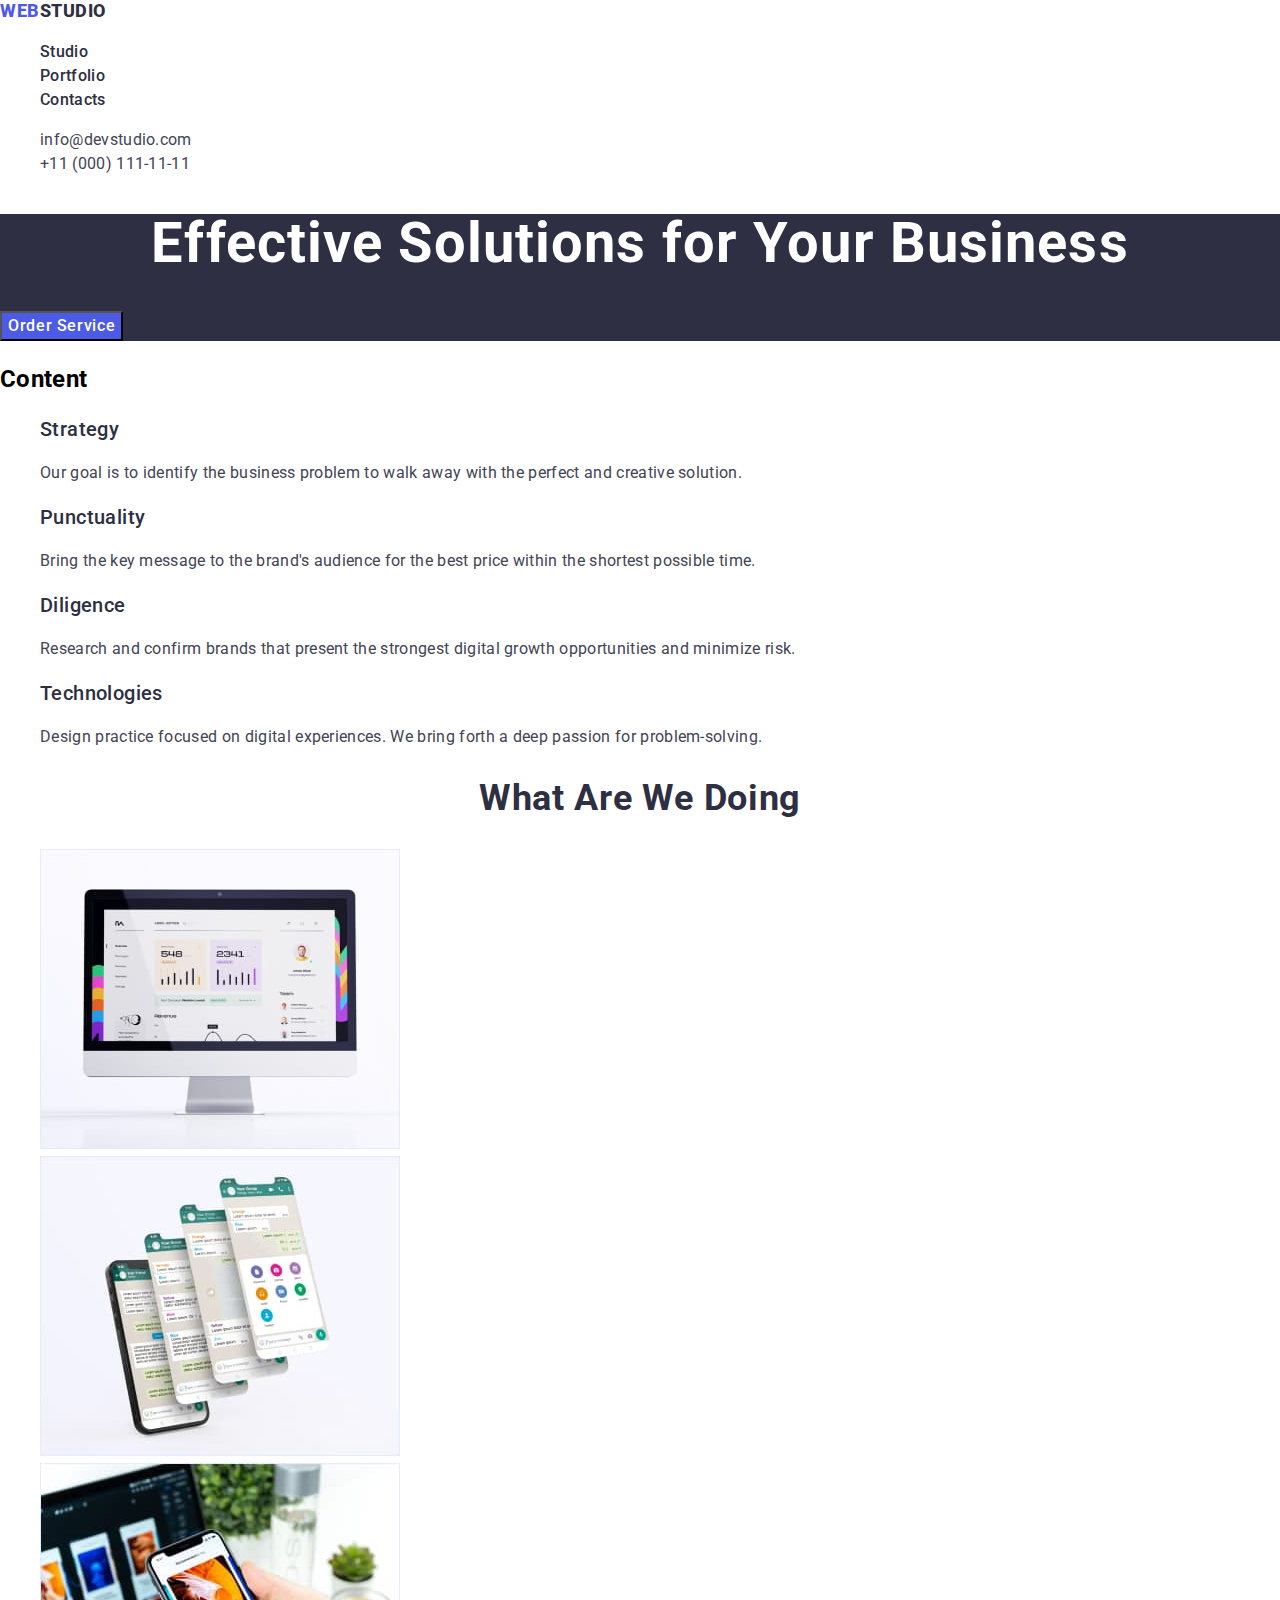
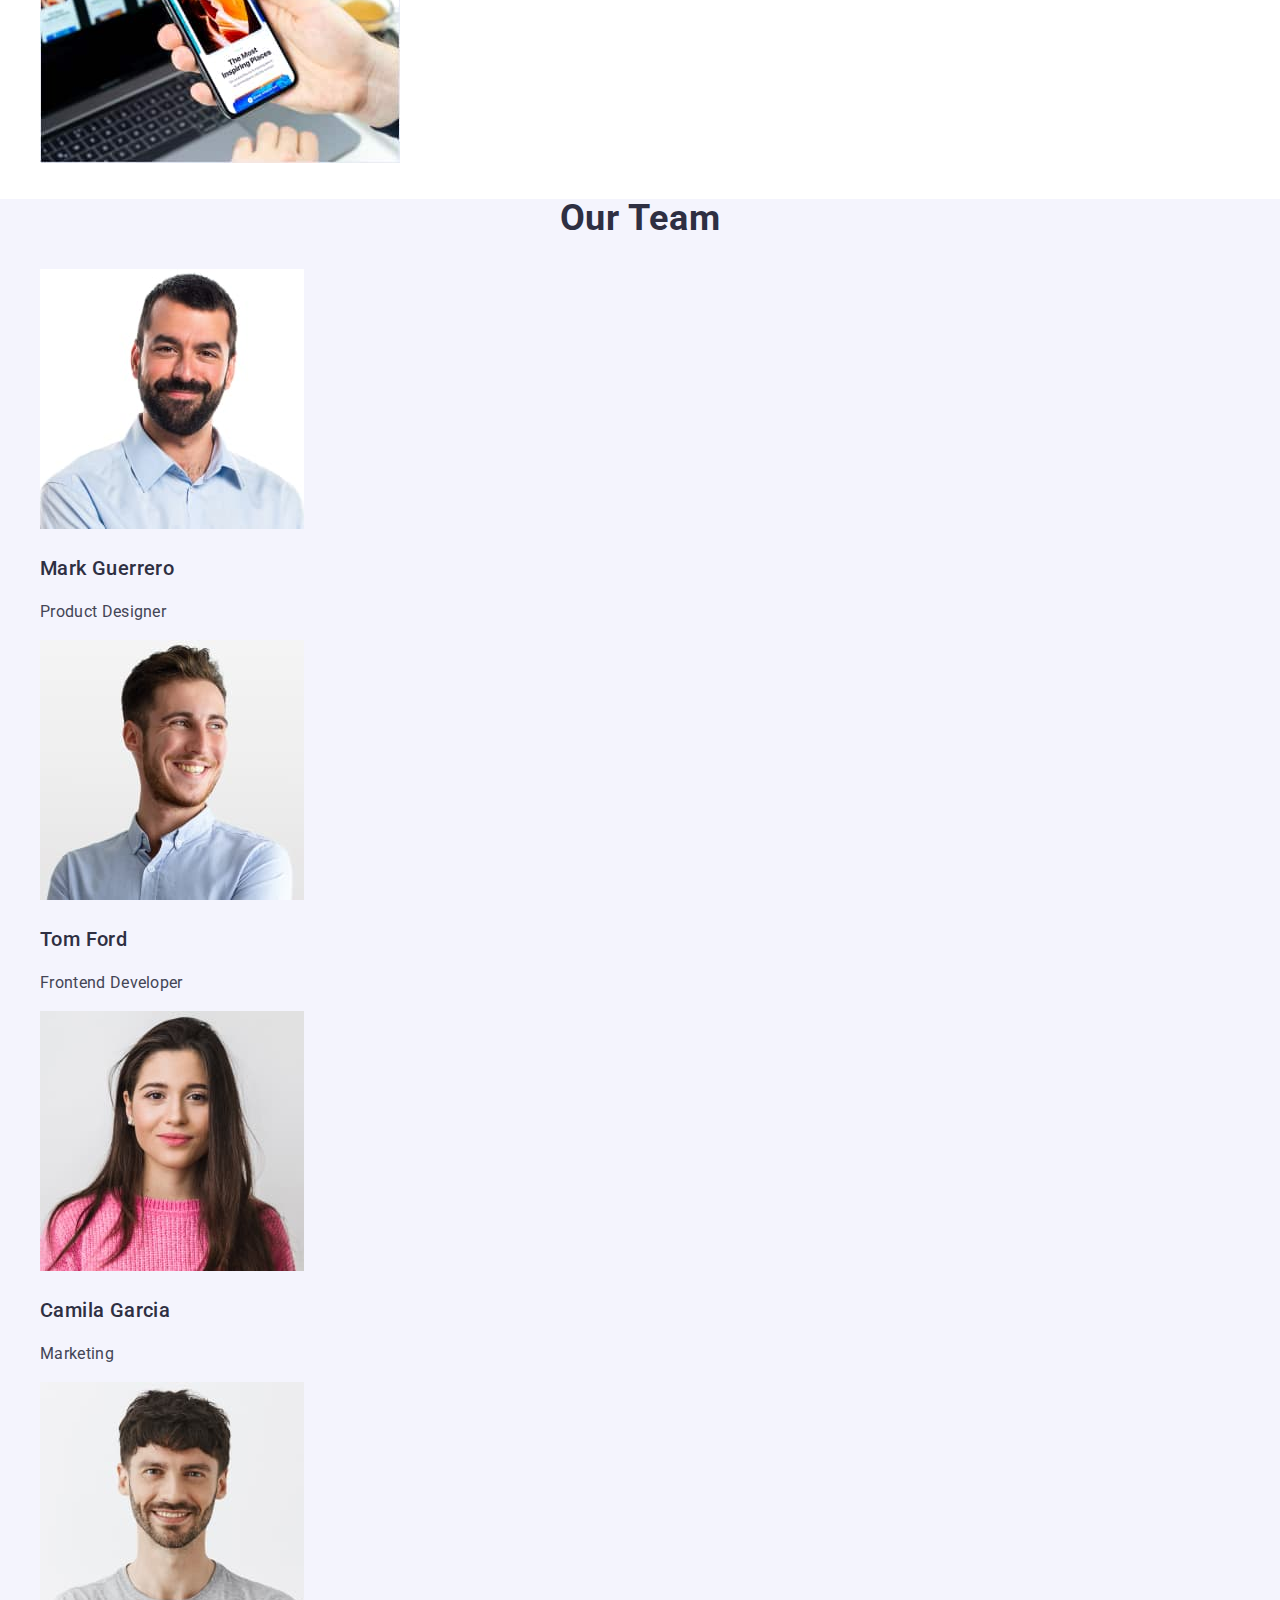
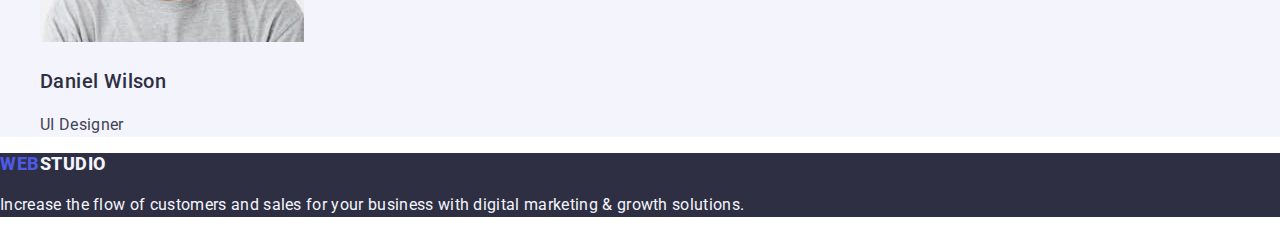
==== index.html @ c7d8787e "hw-02" ====
<!DOCTYPE html>
<html lang="en">
  <head>
    <meta charset="UTF-8" />
    <meta http-equiv="X-UA-Compatible" content="IE=edge" />
    <meta name="description" content="Effective Solutions for Your Business" />
    <title>WebStudio</title>
    <!-- Fonts -->
    <link rel="preconnect" href="https://fonts.googleapis.com" />
    <link rel="preconnect" href="https://fonts.gstatic.com" crossorigin />
    <link
      href="https://fonts.googleapis.com/css2?family=Raleway:wght@800&family=Roboto:wght@400;500;700&display=swap"
      rel="stylesheet"
    />
    <!-- Normalize -->
    <link
      rel="stylesheet"
      href="https://cdn.jsdelivr.net/npm/modern-normalize@2.0.0/modern-normalize.min.css"
    />
    <!-- Cuctom styles -->
    <link rel="stylesheet" href="./css/styles.css" />
  </head>
  <body class="page">
    <!-- Header -->
    <header class="header">
      <nav class="header-nav">
        <a class="header-logo link" href="./index.html"
          >Web<span class="header-studio">Studio</span></a
        >
        <ul class="header-list list">
          <li class="header-item link"
            ><a class="header-link link" href="./index.html">Studio</a></li
          >
          <li class="header-item link"
            ><a class="header-link link" href="./portfolio.html">Portfolio</a></li
          >
          <li class="header-item link"><a class="header-link link" href="">Contacts</a></li>
        </ul>
      </nav>
      <address class="header-address">
        <ul class="header-contact-list list">
          <li class="header-contact">
            <a class="header-contact-link" href="mailto:info@devstudio.com"
              >info@devstudio.com</a
            ></li
          >
          <li class="header-contact">
            <a class="header-contact-link" href="tel:+110001111111">+11 (000) 111-11-11</a>
          </li>
        </ul>
      </address>
    </header>

    <main class="main">
      <!-- Hero image -->
      <section class="section hero">
        <h1 class="hero-title">Effective Solutions for Your Business</h1>
        <button class="hero-btn" type="button">Order Service</button>
      </section>

      <!-- section-feature -->
      <section class="section feature">
        <h2 class="feature-title">Content</h2>
        <ul class="feature-list list">
          <li class="feature-item">
            <h3 class="feature-subtitle">Strategy</h3>
            <p class="feature-text">
              Our goal is to identify the business problem to walk away with the perfect and
              creative solution.
            </p>
          </li>
          <li class="feature-item">
            <h3 class="feature-subtitle">Punctuality</h3>
            <p class="feature-text">
              Bring the key message to the brand's audience for the best price within the shortest
              possible time.
            </p>
          </li>
          <li class="feature-item">
            <h3 class="feature-subtitle">Diligence</h3>
            <p class="feature-text">
              Research and confirm brands that present the strongest digital growth opportunities
              and minimize risk.
            </p>
          </li>
          <li class="feature-item">
            <h3 class="feature-subtitle">Technologies</h3>
            <p class="feature-text">
              Design practice focused on digital experiences. We bring forth a deep passion for
              problem-solving.
            </p>
          </li>
        </ul>
      </section>

      <!-- section services -->
      <section class="section services">
        <h2 class="services-title">What are we doing</h2>
        <ul class="services-list list">
          <li class="services-item"
            ><img
              class="services-img"
              src="./images/work/img1.jpg"
              width="360"
              height="300"
              alt="monitor"
          /></li>
          <li class="services-item"
            ><img
              class="services-img"
              src="./images/work/img2.jpg"
              width="360"
              height="300"
              alt="phone"
          /></li>
          <li class="services-item"
            ><img
              class="services-img"
              src="./images/work/img3.jpg"
              width="360"
              height="300"
              alt="phone in hands"
          /></li>
        </ul>
      </section>

      <!-- section team -->
      <section class="section team">
        <h2 class="team-title">Our Team</h2>
        <ul class="team-list list">
          <li class="team-item">
            <img class="team-img" src="./images/Team/img1.jpg" alt="man" width="264" height="260" />
            <h3 class="team-subtitle">Mark Guerrero</h3>
            <p class="team-text">Product Designer</p>
          </li>
          <li class="team-item">
            <img class="team-img" src="./images/Team/img2.jpg" alt="man" width="264" height="260" />
            <h3 class="team-subtitle">Tom Ford</h3>
            <p class="team-text">Frontend Developer</p>
          </li>
          <li>
            <img
              class="team-img"
              src="./images/Team/img3.jpg"
              alt="woman"
              width="264"
              height="260"
            />
            <h3 class="team-subtitle">Camila Garcia</h3>
            <p class="team-text">Marketing</p>
          </li>
          <li class="team-item">
            <img class="team-img" src="./images/Team/img4.jpg" alt="man" width="264" height="260" />
            <h3 class="team-subtitle">Daniel Wilson</h3>
            <p class="team-text">UI Designer</p>
          </li>
        </ul>
      </section>
    </main>
    <footer class="footer">
      <a class="footer-logo" href="./index.html">Web<span class="footer-studio">Studio</span></a>
      <p class="footer-text"
        >Increase the flow of customers and sales for your business with digital marketing & growth
        solutions.</p
      >
    </footer>
  </body>
</html>
---- css/styles.css ----
:root {
  /* Font*/
  --primary-font: Roboto;
  --secondary-font Raleway, sans-serif;

  /* Colors*/
  --body-grey-cl: #434455 ;
  --body-white-bg: #FFFFFF ;
  --link-grey-cl: #2e2f42 ;
  --text-grey-cl: #434455;
}

/**
  |============================
  | Common styles
  |============================
*/

body {
  font-family: var(--primary-font), sans-serif;
  font-weight: 400;
  font-size: 16px;
  line-height: 1.5;
  letter-spacing: 0.02em;
  color: --body-grey-cl;
  background: var(--body-white-bg)
    }

/* Reset*/
a {
    text-decoration: none;
    color: currentColor;
}

button {
  font-family: inherit;
  cursor: pointer;
}

address {
  font-style: normal;
}

/* Base styles*/

.section {
}

.list {
  list-style: none;
}

.link {
  color:var(--link-grey-cl);
  text-decoration: none;

}
/**
  |============================
  | Header styles
  |============================
*/ 
.header {
}

.header-nav {
}

.header-logo {
  font-family:var(--secondary-font);
  font-weight: 800;
  font-size: 18px;
  line-height: 1.17;
  letter-spacing: 0.03em;
  text-transform: uppercase;
  color: #4D5AE5; 
}

.header-studio {
  font-family: var(--secondary-font);
  color: #2E2F42;
}

.header-list {}

.header-item {}

.header-link:hover {
  color: #404BBF;
}
.header-link:focus {
  color: #404BBF;
}

.header-link {
  font-weight: 500;
  font-size: 16px;
  line-height: 1.5;
  letter-spacing: 0.02em;
}

.header-address {

}
.header-contact-list {

}

.header-contact-link:hover,
.header-contact-link:focus {
  color: #404BBF;
}

.header-contact-link {
  font-size: 16px;
  line-height: 1.5;
  letter-spacing: 0.02em;
  color: #434455;
}

/**
  |============================
  | Hero styles
  |============================
*/

.hero {
  background: #2E2F42;
}

.hero-title {
  font-weight: 700;
  font-size: 56px;
  line-height: 1.07;
  text-align: center;
  letter-spacing: 0.02em;
  color: #FFFFFF;
}

.hero-btn:hover,
.hero-btn:focus {
  background-color:#404BBF;
}

.hero-btn {
  font-weight: 500;
  font-size: 16px;
  line-height: 1.5;
  letter-spacing: 0.04em;
  background-color: #4D5AE5;
  color: #FFFFFF;
  
}

/**
  |============================
  | Feature styles
  |============================
*/
.feature {}

.feature-title {}

.feature-list {}

.feature-item {}

.feature-subtitle {
  font-weight: 500;
  font-size: 20px;
  line-height: 1.2;
  letter-spacing: 0.02em;
  color: #2E2F42;
}

.feature-text {
  color: var(--text-grey-cl);
}

/**
  |============================
  | Services styles
  |============================
*/
.services {}

.services-title {
  font-weight: 700;
  font-size: 36px;
  line-height: 1.11;
  text-align: center;
  letter-spacing: 0.02em;
  text-transform: capitalize;
  color: #2E2F42;
}

.services-list {}

.services-item {}

.services-img {}



/**
  |============================
  | Team styles
  |============================
*/

.team {
    background: #F4F4FD;
}

.team-title {
  font-weight: 700;
  font-size: 36px;
  line-height: 1.11;
  text-align: center;
  letter-spacing: 0.02em;
  text-transform: capitalize;
  color: #2E2F42;
}

.team-list {}

.team-item {}

.team-subtitle {
  font-weight: 500;
  font-size: 20px;
  line-height: 1.2;
  letter-spacing: 0.02em;
  color: #2E2F42;
}

.team-text {
  color:var(--text-grey-cl);
}

.team-img {}

/**
  |============================
  | Footer styles
  |============================
*/
.footer {
    background: #2E2F42;
}

.footer-logo {
  font-family: var(--secondary-font);
  font-weight: 800;
  font-size: 18px;
  line-height: 1.17;
  letter-spacing: 0.03em;
  text-transform: uppercase;
  color: #4D5AE5;
}

.footer-studio {
  font-family: var(--secondary-font);
  color: #F4F4FD;
}

.footer-text {
  font-family: var(--primary-font);
  color: #F4F4FD;
}

/**
  |============================
  | Portfolio styles
  |============================
*/

/**
  |============================
  | Filter btn
  |============================
*/
.filter-title {
  
}

.filter-btn-all {
  font-weight: 500;
  color: #FFFFFF;
  background: #404BBF;
}

.filter-btn {
  font-weight: 500;
  color: #4D5AE5;
  background: #F4F4FD;
}

/**
  |============================
  | Filter items
  |============================
*/
.list-block {}

.item-site {}

.filter-link {}

.filter-img {}

.filter-subtitle {
  color: var(--body-grey-cl)
}

.filter-text {
  color: var(--text-grey-cl);
}
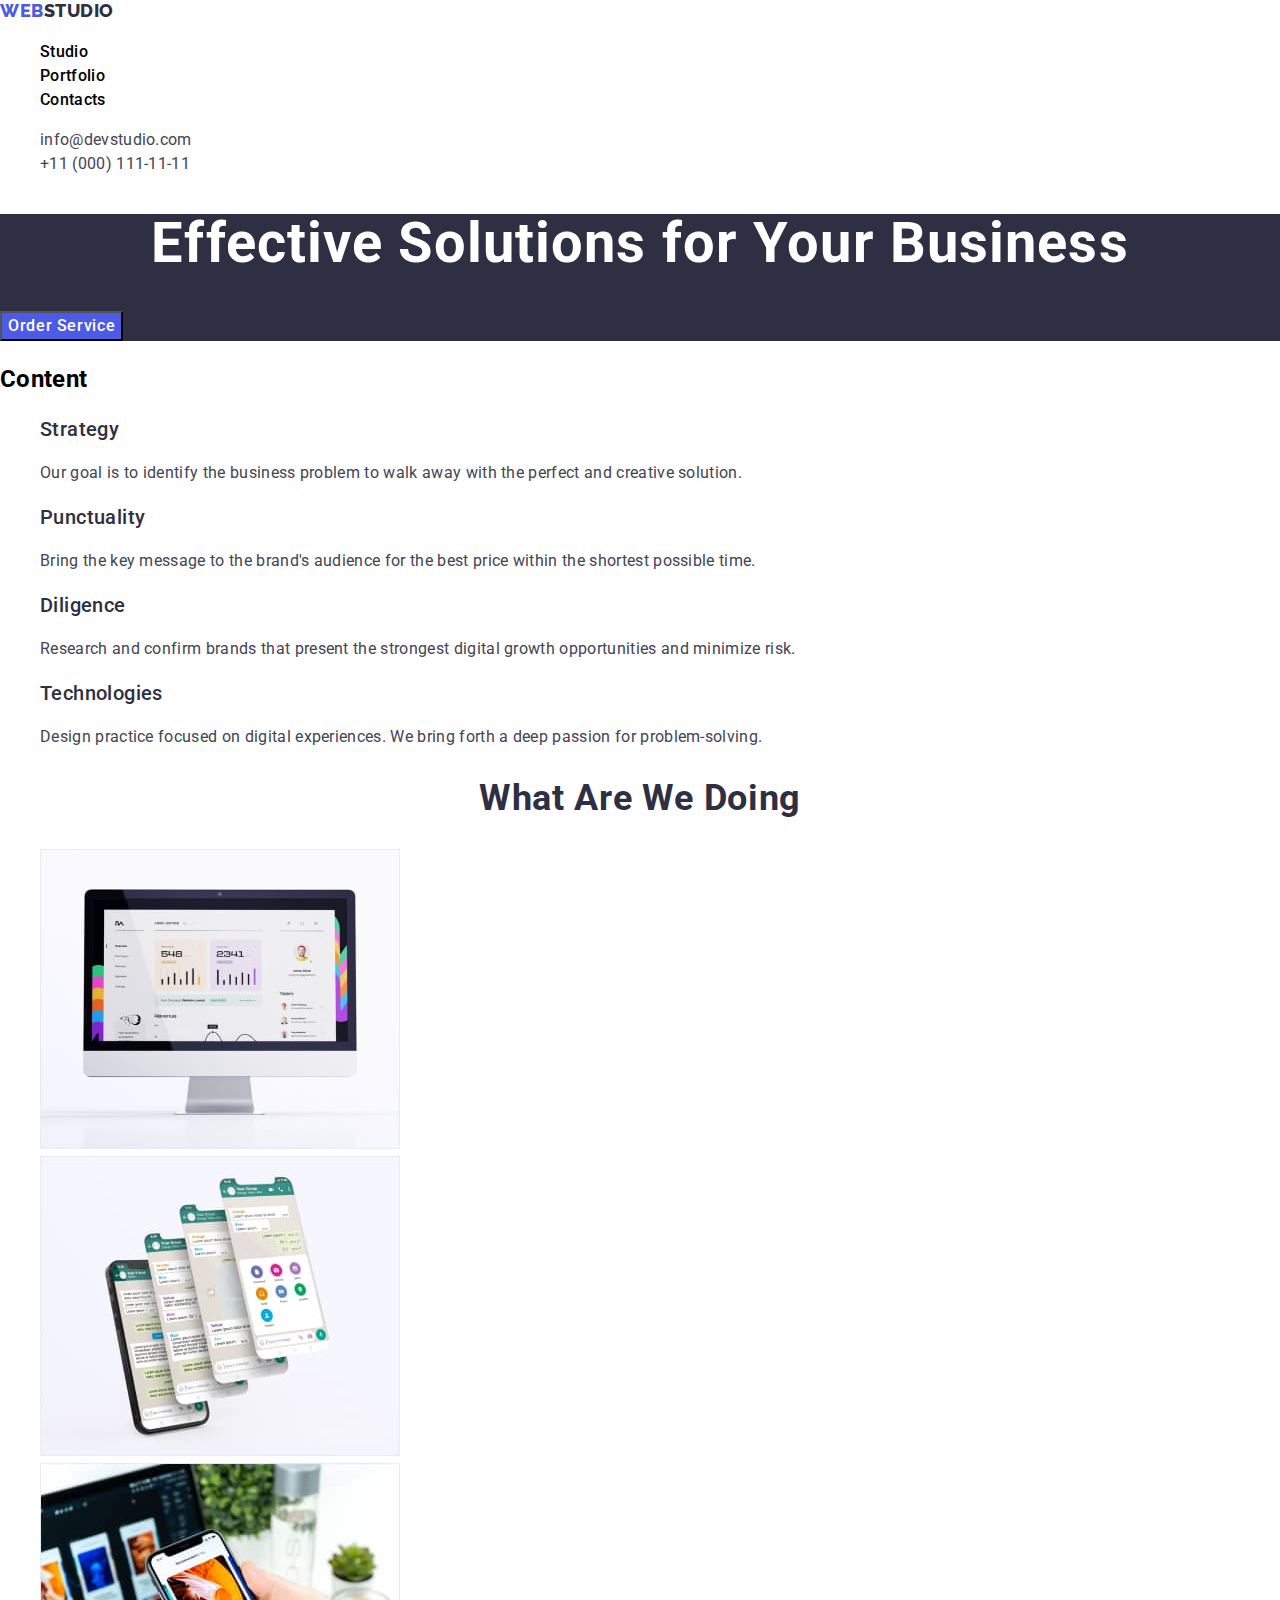
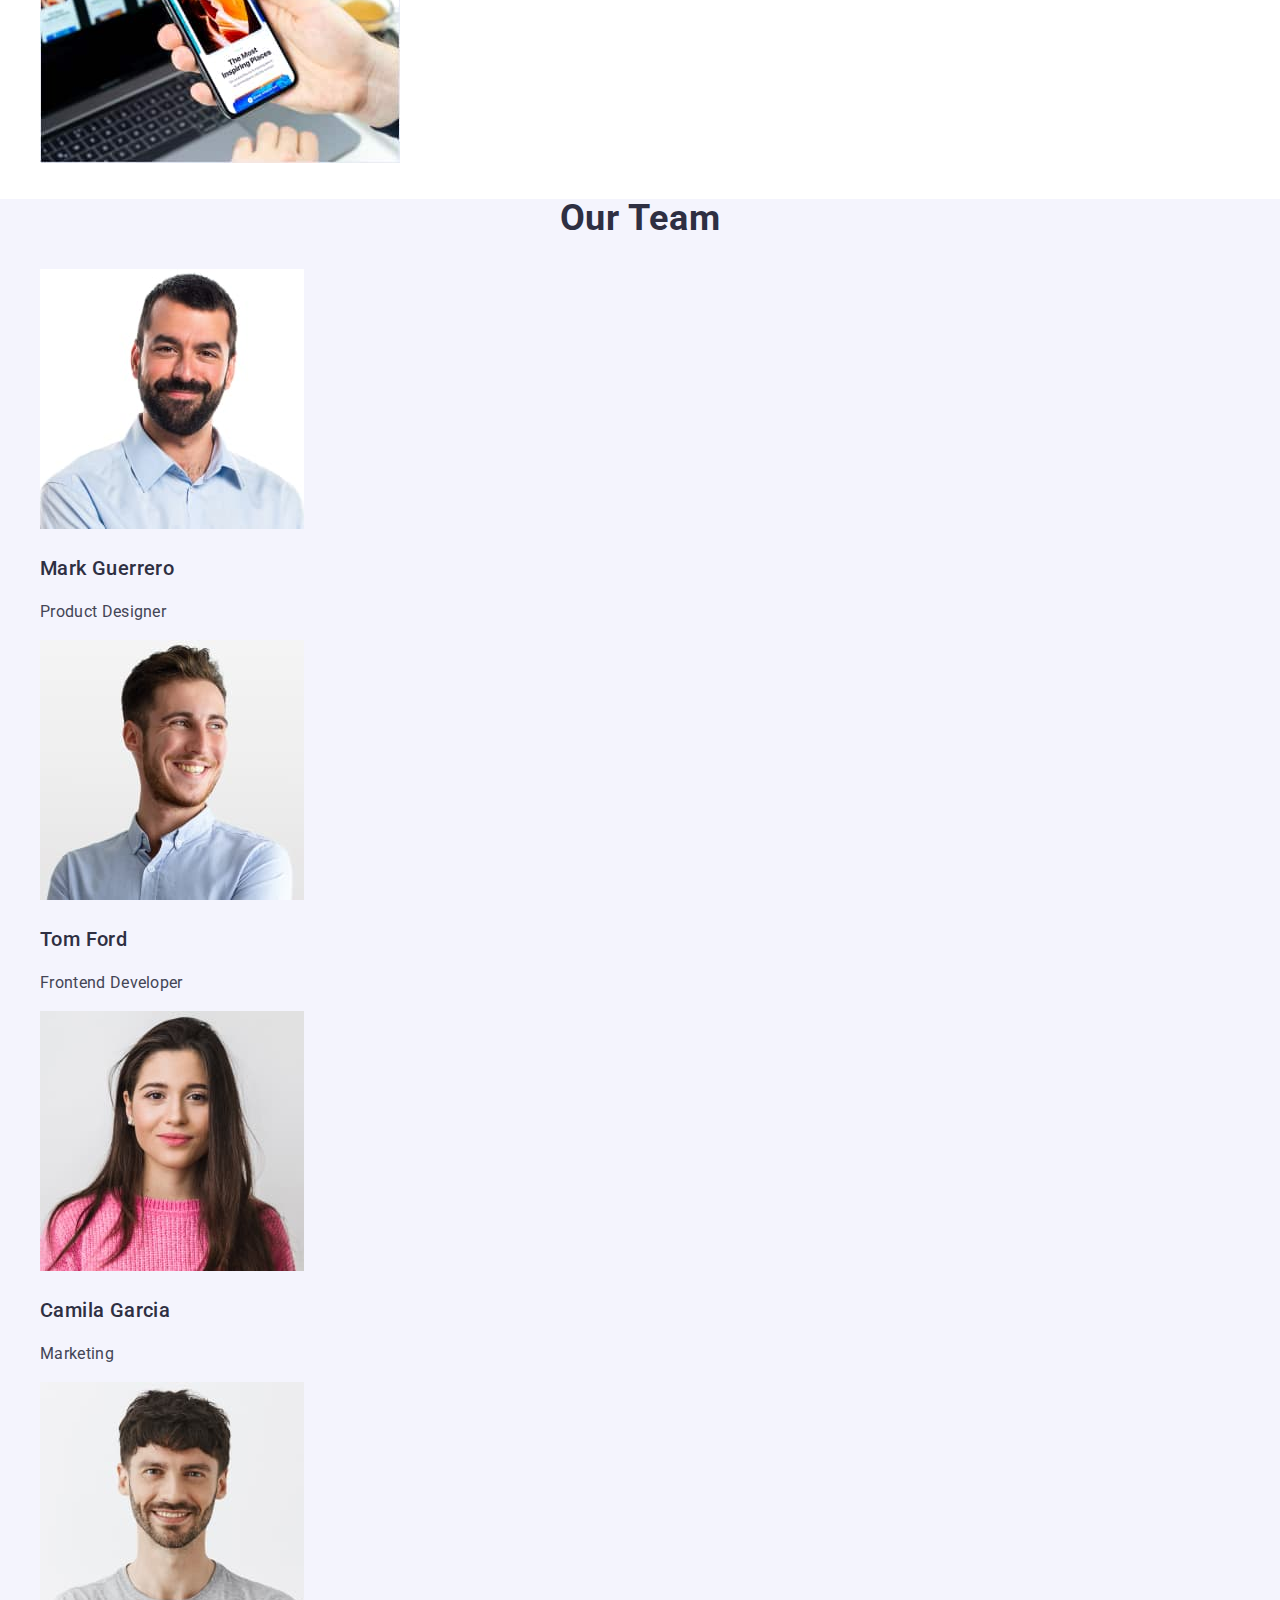
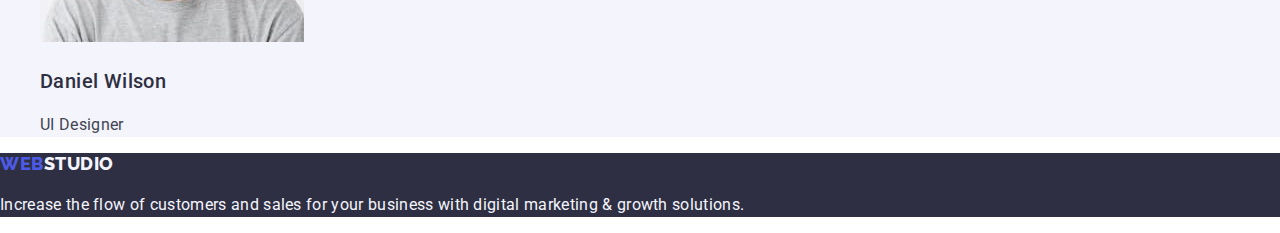
==== commit d2443363: "hw-02" ====
--- a/index.html
+++ b/index.html
@@ -25,16 +25,14 @@
     <header class="header">
       <nav class="header-nav">
         <a class="header-logo link" href="./index.html"
-          >Web<span class="header-studio">Studio</span></a
+          >Web<span class="header-studio link">Studio</span></a
         >
         <ul class="header-list list">
-          <li class="header-item link"
-            ><a class="header-link link" href="./index.html">Studio</a></li
-          >
-          <li class="header-item link"
+          <li class="header-item"><a class="header-link link" href="./index.html">Studio</a></li>
+          <li class="header-item"
             ><a class="header-link link" href="./portfolio.html">Portfolio</a></li
           >
-          <li class="header-item link"><a class="header-link link" href="">Contacts</a></li>
+          <li class="header-item"><a class="header-link link" href="">Contacts</a></li>
         </ul>
       </nav>
       <address class="header-address">
@@ -158,7 +156,9 @@
       </section>
     </main>
     <footer class="footer">
-      <a class="footer-logo" href="./index.html">Web<span class="footer-studio">Studio</span></a>
+      <a class="footer-logo link" href="./index.html"
+        >Web<span class="footer-studio link">Studio</span></a
+      >
       <p class="footer-text"
         >Increase the flow of customers and sales for your business with digital marketing & growth
         solutions.</p
--- a/css/styles.css
+++ b/css/styles.css
@@ -51,7 +51,6 @@
 }
 
 .link {
-  color:var(--link-grey-cl);
   text-decoration: none;
 
 }
@@ -67,7 +66,7 @@
 }
 
 .header-logo {
-  font-family:var(--secondary-font);
+  font-family:"Raleway", sans-serif;
   font-weight: 800;
   font-size: 18px;
   line-height: 1.17;
@@ -77,7 +76,7 @@
 }
 
 .header-studio {
-  font-family: var(--secondary-font);
+  font-family: "Raleway", sans-serif;
   color: #2E2F42;
 }
 
@@ -250,7 +249,7 @@
 }
 
 .footer-logo {
-  font-family: var(--secondary-font);
+  font-family: "Raleway", sans-serif;
   font-weight: 800;
   font-size: 18px;
   line-height: 1.17;
@@ -260,7 +259,7 @@
 }
 
 .footer-studio {
-  font-family: var(--secondary-font);
+  font-family: "Raleway", sans-serif;
   color: #F4F4FD;
 }
 
@@ -281,6 +280,13 @@
   |============================
 */
 .filter-title {
+
+}
+.filter-list {
+
+}
+
+.filter-item {
   
 }
 
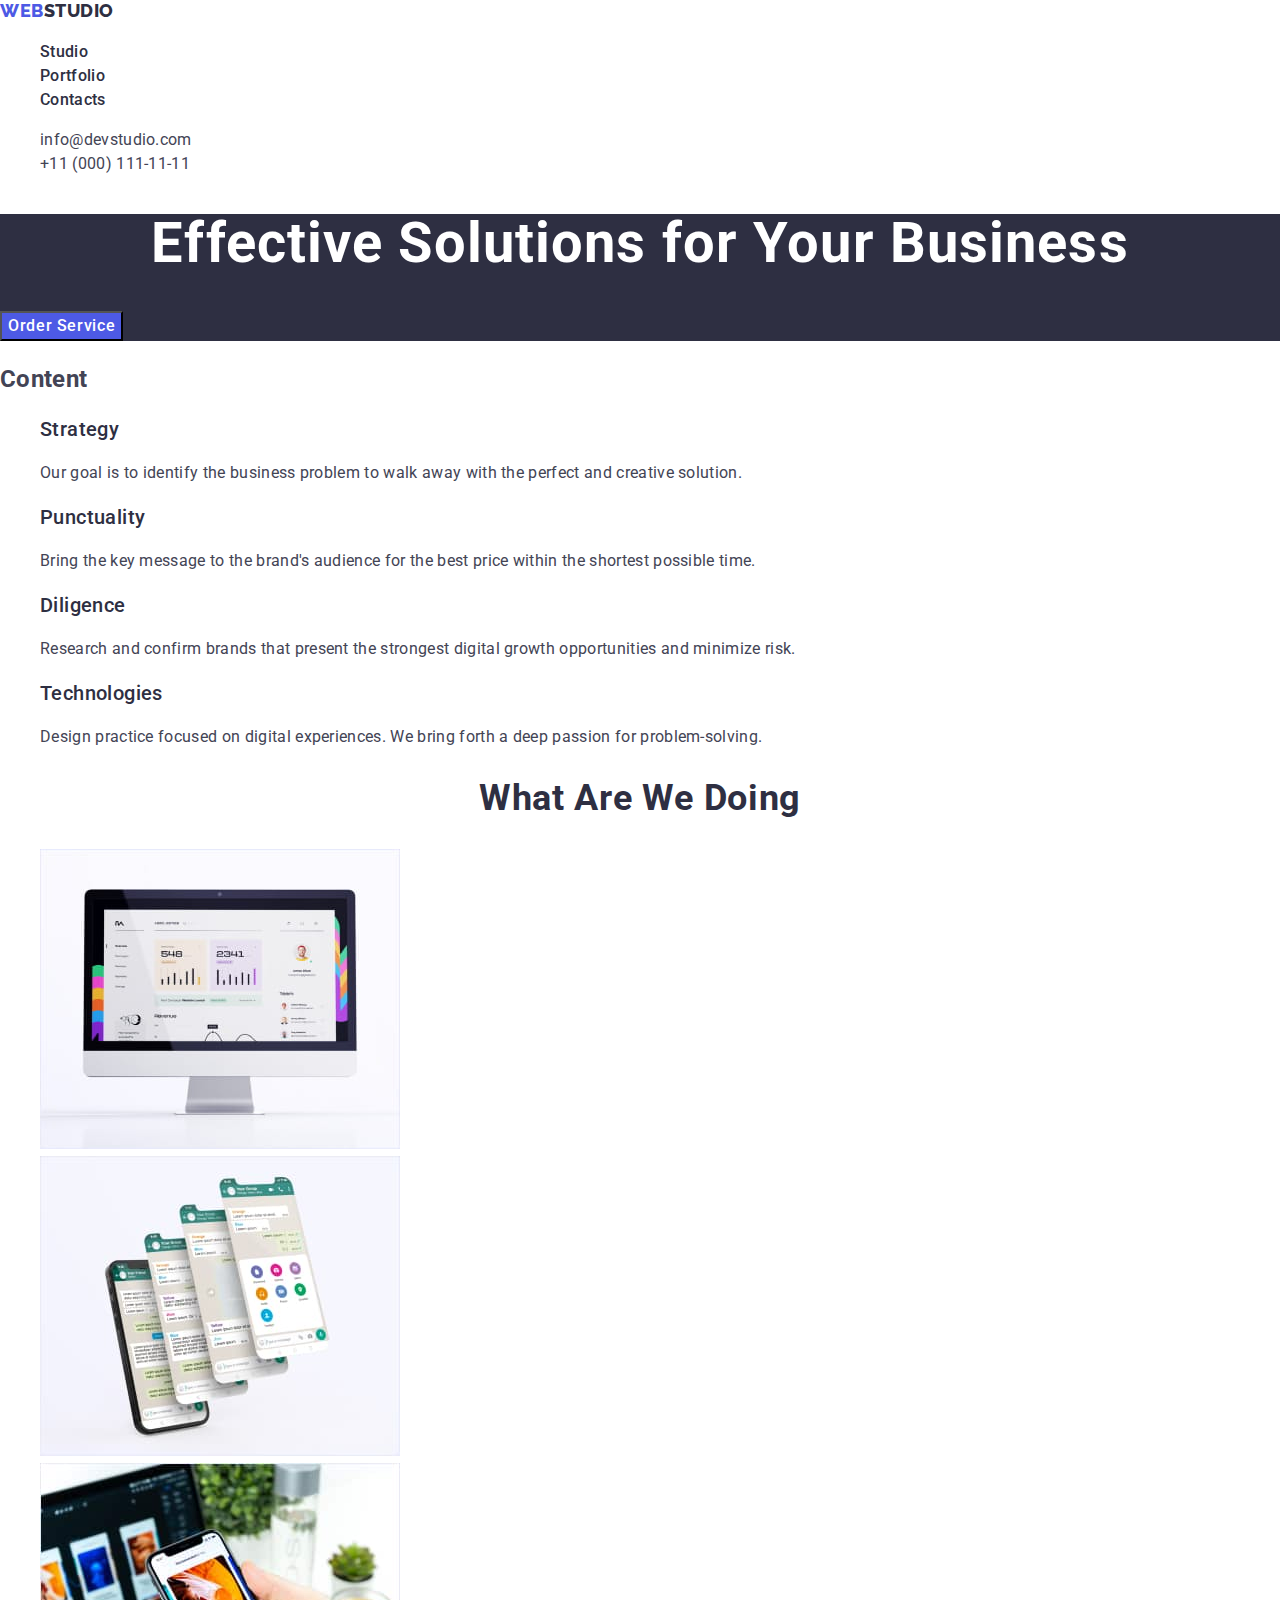
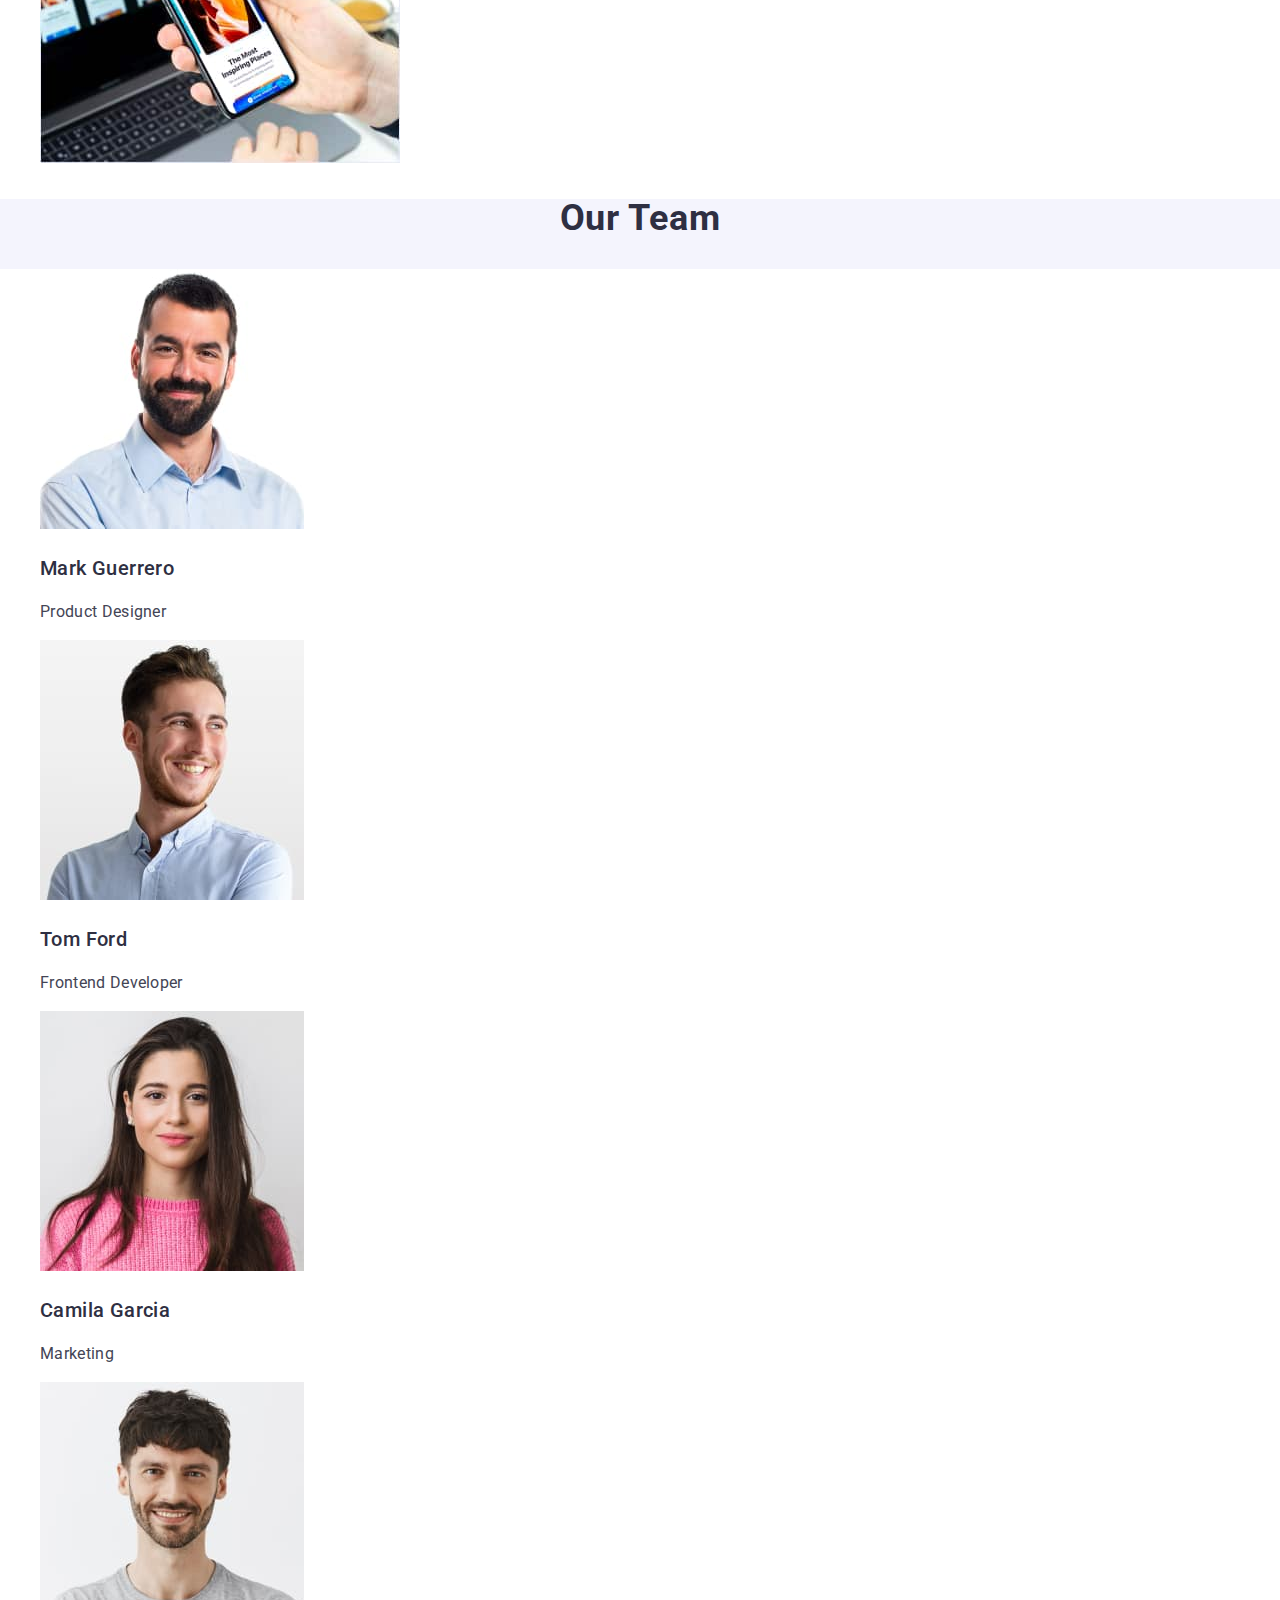
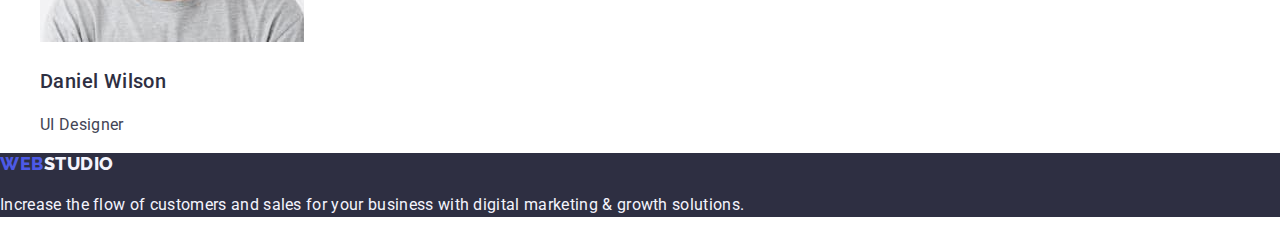
==== commit 04941bad: "hw-02" ====
--- a/index.html
+++ b/index.html
@@ -28,11 +28,13 @@
           >Web<span class="header-studio link">Studio</span></a
         >
         <ul class="header-list list">
-          <li class="header-item"><a class="header-link link" href="./index.html">Studio</a></li>
-          <li class="header-item"
+          <li class="header-item link"
+            ><a class="header-link link" href="./index.html">Studio</a></li
+          >
+          <li class="header-item link"
             ><a class="header-link link" href="./portfolio.html">Portfolio</a></li
           >
-          <li class="header-item"><a class="header-link link" href="">Contacts</a></li>
+          <li class="header-item link"><a class="header-link link" href="">Contacts</a></li>
         </ul>
       </nav>
       <address class="header-address">
--- a/css/styles.css
+++ b/css/styles.css
@@ -22,7 +22,7 @@
   font-size: 16px;
   line-height: 1.5;
   letter-spacing: 0.02em;
-  color: --body-grey-cl;
+  color: #434455;
   background: var(--body-white-bg)
     }
 
@@ -82,7 +82,9 @@
 
 .header-list {}
 
-.header-item {}
+.header-item {
+  color: #2E2F42;
+}
 
 .header-link:hover {
   color: #404BBF;
@@ -221,7 +223,9 @@
   color: #2E2F42;
 }
 
-.team-list {}
+.team-list {
+  background-color: #FFFFFF;
+}
 
 .team-item {}
 
